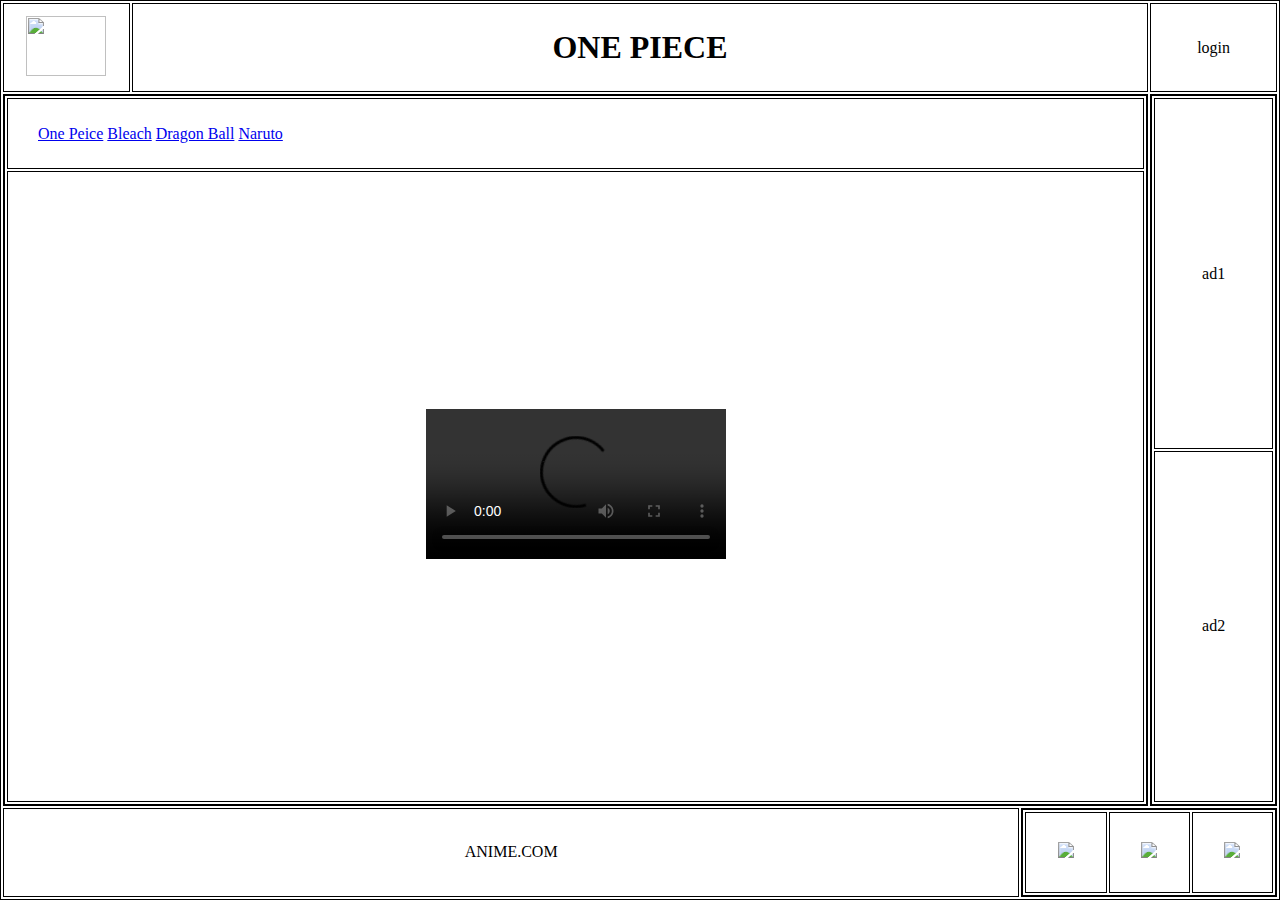
==== Practice/Webpage/dragon_ball.html @ b7387fbd "practice" ====
<!DOCTYPE html>

<html>
    <head>
        <link rel="stylesheet" href="./css/style.css"/>
    </head>
    <body style="text-align: center;">
        <table class="main">
            <tr>
                <td class="icon">
                    <img 
                        src="./logo.png"
                        height="60px"
                        width="80px"
                    />

                </td>
                <td class="title" colspan="2">
                    <h1>ONE PIECE</h1>
                </td>
                <td class="login">login</td>
            </tr>
            <tr>
                <td colspan="3">
                    <table class="data">
                        <tr class="links">
                            <td style="text-align: left;padding-left: 30px;"> 
                                <a href="./one_piece.html">One Peice</a>
                                <a href="./bleach.html">Bleach</a>
                                <a href="./dragon_ball.html">Dragon Ball</a>
                                <a href="./naruto.html">Naruto</a>
                            </td>
                        </tr>
                        <tr class="">
                            <td colspan="3">
                                <video src="https://static.moewalls.com/videos/preview/2023/luffy-gear-5-smile-one-piece-preview.mp4" type="video/mp4" autoplay controls>
                                </video>
                            </td>
                        </tr>
                    </table>
                </td>
                <td colspan="1" class="ads">
                    <table class="adsTable">
                        <tr><td>ad1</td></tr>
                        <tr><td>ad2</td></tr>
                    </table>
                </td>
            </tr>
            <tr class="last">
                <td colspan="2" class="foot">ANIME.COM</td>
                <td colspan="2" class="logos">
                    <table class="logoTable">
                        <td><img src="icons8-facebook.svg"></td>
                        <td><img src="icons8-youtube.svg"></td>
                        <td><img src="icons8-linkedin-48.png"></td>
                    </table>
                </td>
            </tr>
        </table>
    </body>
</html>
---- Practice/Webpage/css/style.css ----
*{
    box-sizing: border-box;
    margin: 0;
    padding: 0;
}

.main{
    width:100vw;
    height: 100vh;
}

.icon{
    width:10%;
}

.login{
    width:10%;
}

.title{
    /* width:80%; */
    height:10%;
}

.ads{
    width:10%;
}

.foot{
    width:80%;
}

.last{
    height:10%;
}

.logoTable{
    width:100%;
    height: 100%;
}

.adsTable{
    width: 100%;
    height: 100%;
}

.data{
    width:100%;
    height:100%;
}

.links{
    height:10%;
}

table,tr,td{
    border:1px solid black;
}

/* tr{
    height:30%;
} */
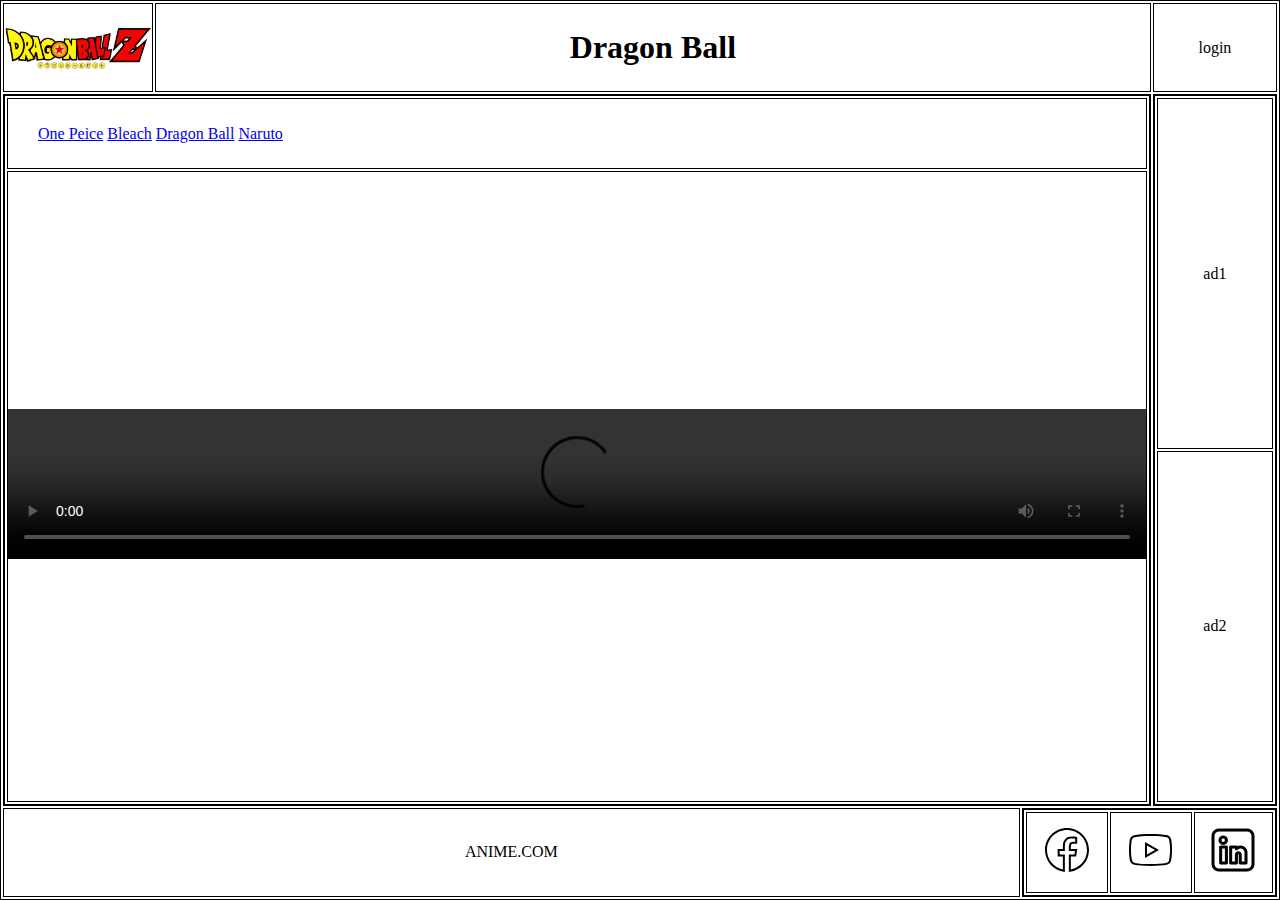
==== commit 471806b1: "tasks" ====
--- a/Practice/Webpage/dragon_ball.html
+++ b/Practice/Webpage/dragon_ball.html
@@ -9,14 +9,13 @@
             <tr>
                 <td class="icon">
                     <img 
-                        src="./logo.png"
+                        src="./assets/dragonBall.png"
                         height="60px"
-                        width="80px"
                     />
 
                 </td>
                 <td class="title" colspan="2">
-                    <h1>ONE PIECE</h1>
+                    <h1>Dragon Ball</h1>
                 </td>
                 <td class="login">login</td>
             </tr>
@@ -33,7 +32,7 @@
                         </tr>
                         <tr class="">
                             <td colspan="3">
-                                <video src="https://static.moewalls.com/videos/preview/2023/luffy-gear-5-smile-one-piece-preview.mp4" type="video/mp4" autoplay controls>
+                                <video src="https://static.moewalls.com/videos/preview/2023/goku-super-saiyan-dragon-ball-preview.mp4" type="video/mp4" autoplay controls width="100%">
                                 </video>
                             </td>
                         </tr>
@@ -50,9 +49,9 @@
                 <td colspan="2" class="foot">ANIME.COM</td>
                 <td colspan="2" class="logos">
                     <table class="logoTable">
-                        <td><img src="icons8-facebook.svg"></td>
-                        <td><img src="icons8-youtube.svg"></td>
-                        <td><img src="icons8-linkedin-48.png"></td>
+                        <td><img src="./assets/icons8-facebook.svg"></td>
+                        <td><img src="./assets/icons8-youtube.svg"></td>
+                        <td><img src="./assets/icons8-linkedin-48.png"></td>
                     </table>
                 </td>
             </tr>
